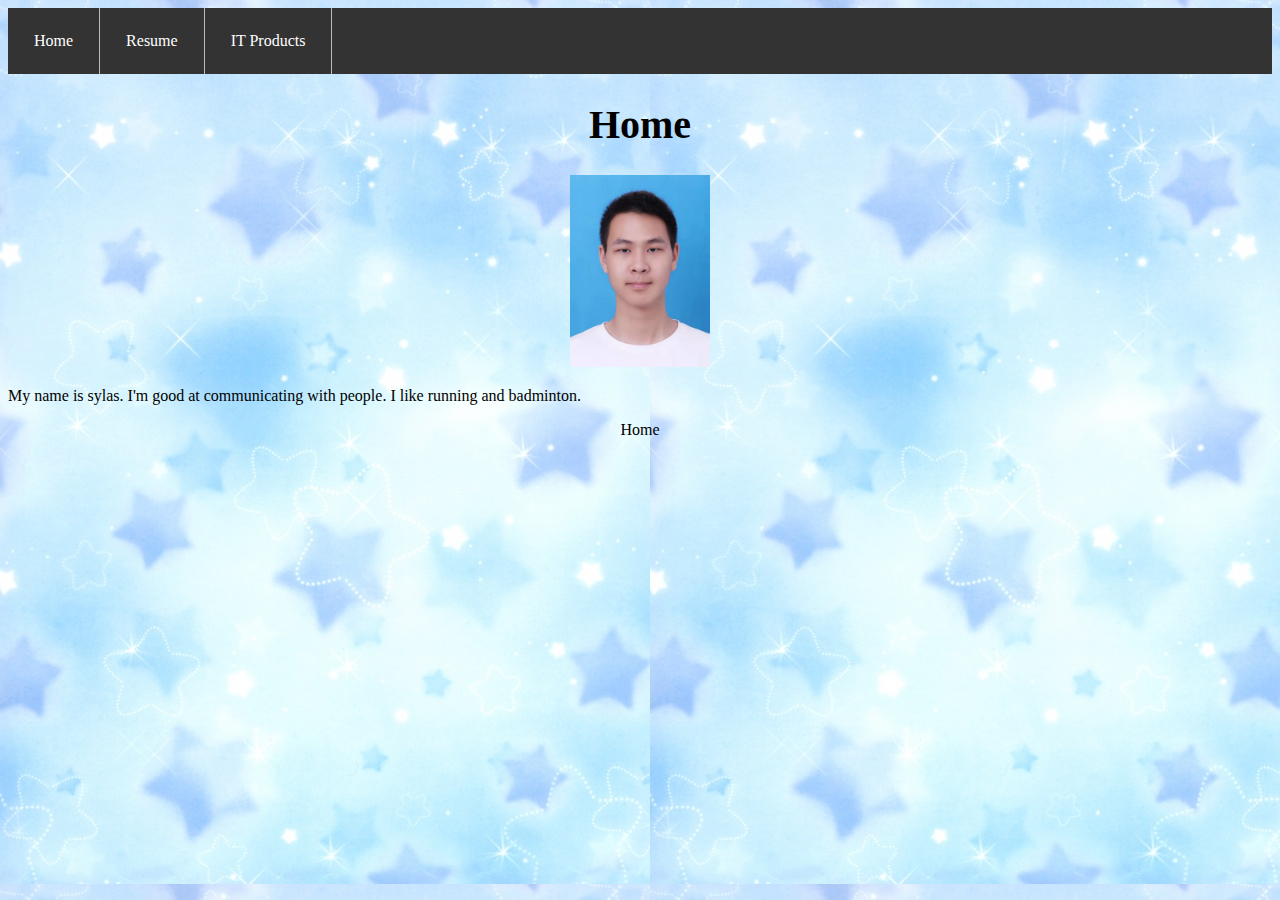
==== index.html @ 973a1a41 "Add files via upload" ====
<!DOCTYPE html>
<html>
<head>
<link rel="stylesheet" href="./style.css">
</head>
<body background="66.jpg">
<nav>
  <ul>
    <li><a href="home.html">Home</a></li>
    <li><a href="resume.html">Resume</a></li>
    <li><a href="it program.html">IT Products</a></li>
  </ul>
</nav>
<h1 style="font-size:40px;" align="center"><b> Home </b></h1>
<div align="center">
<img src="55.jpg" alt="self-introduction" width="140" height="192" >
</div>
<p> My name is sylas. I'm good at communicating with people. I like running and badminton. </p>
<div class="footer" align="center">
  <p>Home</p>
</div>
</body>
</html>
---- style.css ----
ul {
list-style-type: none;
margin: 0;
padding: 0;
overflow: hidden;
background-color: #333;
}
li {
float: left;
border-right: 1px solid #bbb;
}
li a {
display: block;
color: white;
text-align: center;
padding: 24px 26px;
text-decoration: none;
}
li a:hover {
background-color: #111;
}
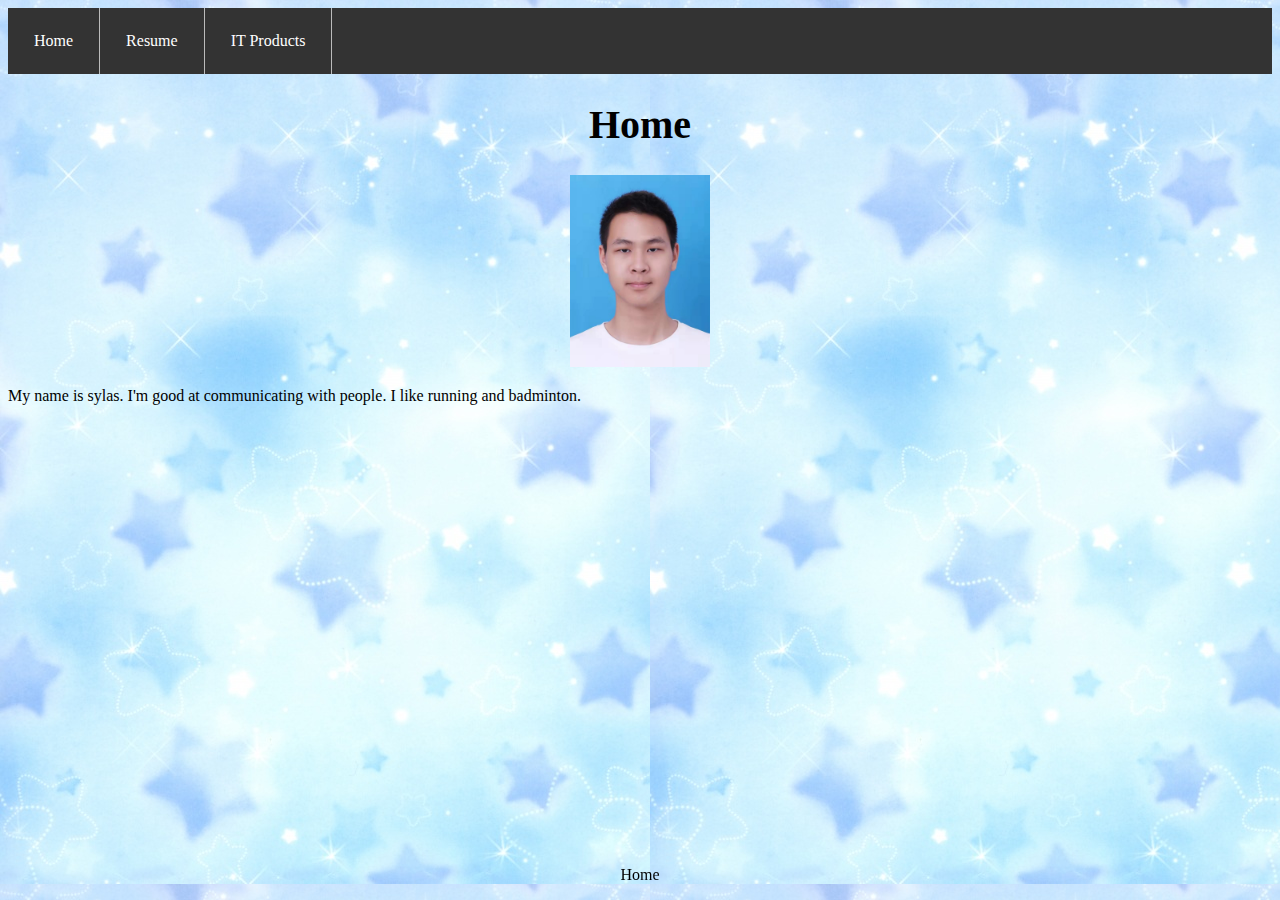
==== commit dd5a36ac: "Add files via upload" ====
--- a/index.html
+++ b/index.html
@@ -2,11 +2,21 @@
 <html>
 <head>
 <link rel="stylesheet" href="./style.css">
+<link rel="icon" href="favicon.ico">
+	<style>
+.footer {
+   position: fixed;
+   left: 0;
+   bottom: 0;
+   width: 100%;
+   text-align: center;
+}
+</style>
 </head>
 <body background="66.jpg">
 <nav>
   <ul>
-    <li><a href="home.html">Home</a></li>
+    <li><a href="index.html">Home</a></li>
     <li><a href="resume.html">Resume</a></li>
     <li><a href="it program.html">IT Products</a></li>
   </ul>
@@ -16,7 +26,7 @@
 <img src="55.jpg" alt="self-introduction" width="140" height="192" >
 </div>
 <p> My name is sylas. I'm good at communicating with people. I like running and badminton. </p>
-<div class="footer" align="center">
+<div class="footer">
   <p>Home</p>
 </div>
 </body>
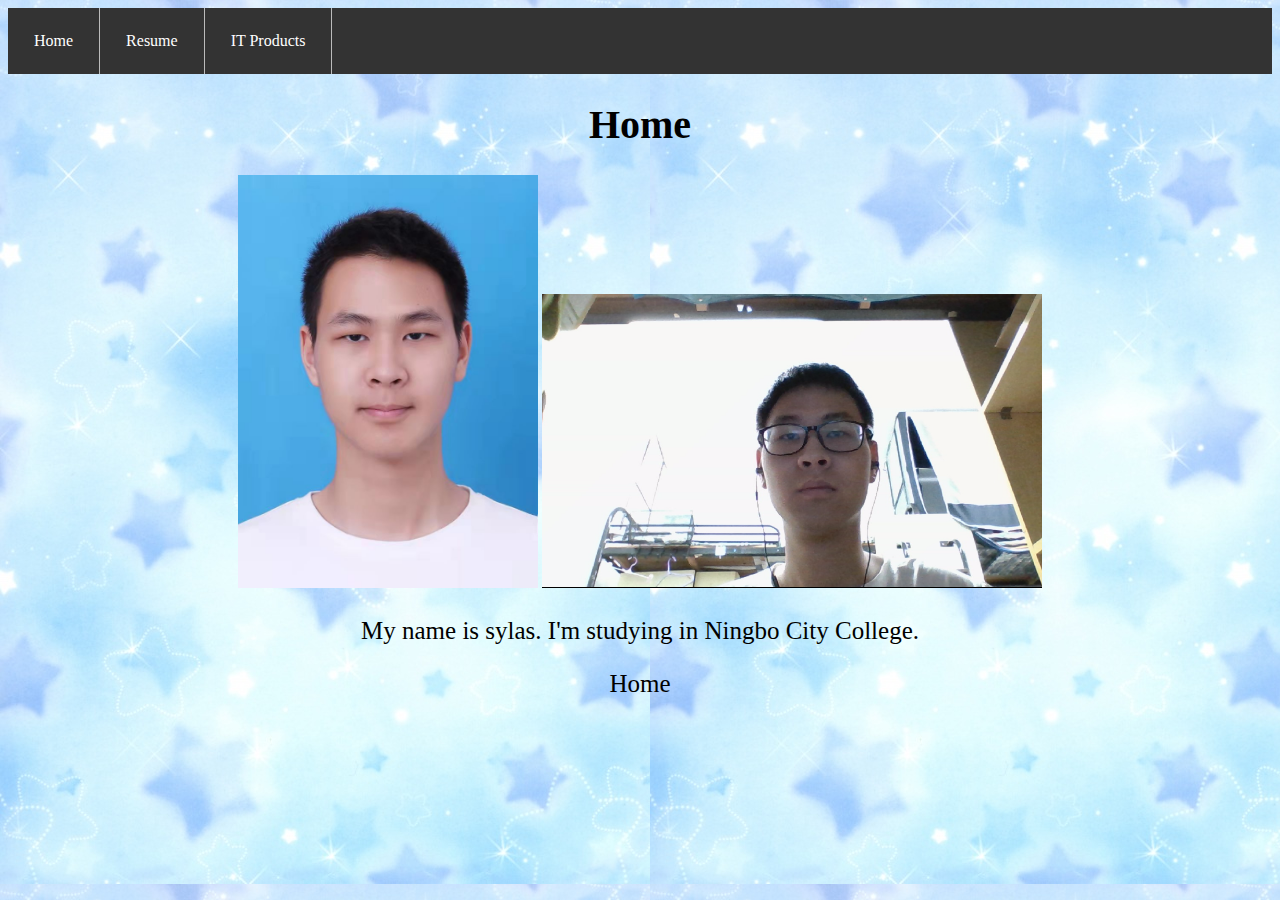
==== commit d7cc89ee: "Add files via upload" ====
--- a/index.html
+++ b/index.html
@@ -3,17 +3,8 @@
 <head>
 <link rel="stylesheet" href="./style.css">
 <link rel="icon" href="favicon.ico">
-	<style>
-.footer {
-   position: fixed;
-   left: 0;
-   bottom: 0;
-   width: 100%;
-   text-align: center;
-}
-</style>
 </head>
-<body background="66.jpg">
+<body background="66.jpg"> 
 <nav>
   <ul>
     <li><a href="index.html">Home</a></li>
@@ -23,10 +14,12 @@
 </nav>
 <h1 style="font-size:40px;" align="center"><b> Home </b></h1>
 <div align="center">
-<img src="55.jpg" alt="self-introduction" width="140" height="192" >
+<img src="55.jpg" alt="self-introduction" width="300" height="413" >
+	<img src="33.png" width="500">
 </div>
-<p> My name is sylas. I'm good at communicating with people. I like running and badminton. </p>
-<div class="footer">
+<div align="center"><p> My name is sylas. I'm studying in Ningbo City College. </p></div>
+
+<div class="footer" align="center">
   <p>Home</p>
 </div>
 </body>
--- a/style.css
+++ b/style.css
@@ -1,21 +1,24 @@
-ul {
-list-style-type: none;
-margin: 0;
-padding: 0;
-overflow: hidden;
-background-color: #333;
-}
-li {
-float: left;
-border-right: 1px solid #bbb;
-}
-li a {
-display: block;
-color: white;
-text-align: center;
-padding: 24px 26px;
-text-decoration: none;
-}
-li a:hover {
-background-color: #111;
+ul {
+list-style-type: none;
+margin: 0;
+padding: 0;
+overflow: hidden;
+background-color: #333;
+}
+li {
+float: left;
+border-right: 1px solid #bbb;
+}
+li a {
+display: block;
+color: white;
+text-align: center;
+padding: 24px 26px;
+text-decoration: none;
+}
+li a:hover {
+background-color: #111;
+}
+p {
+  font-size: 25px;
 }